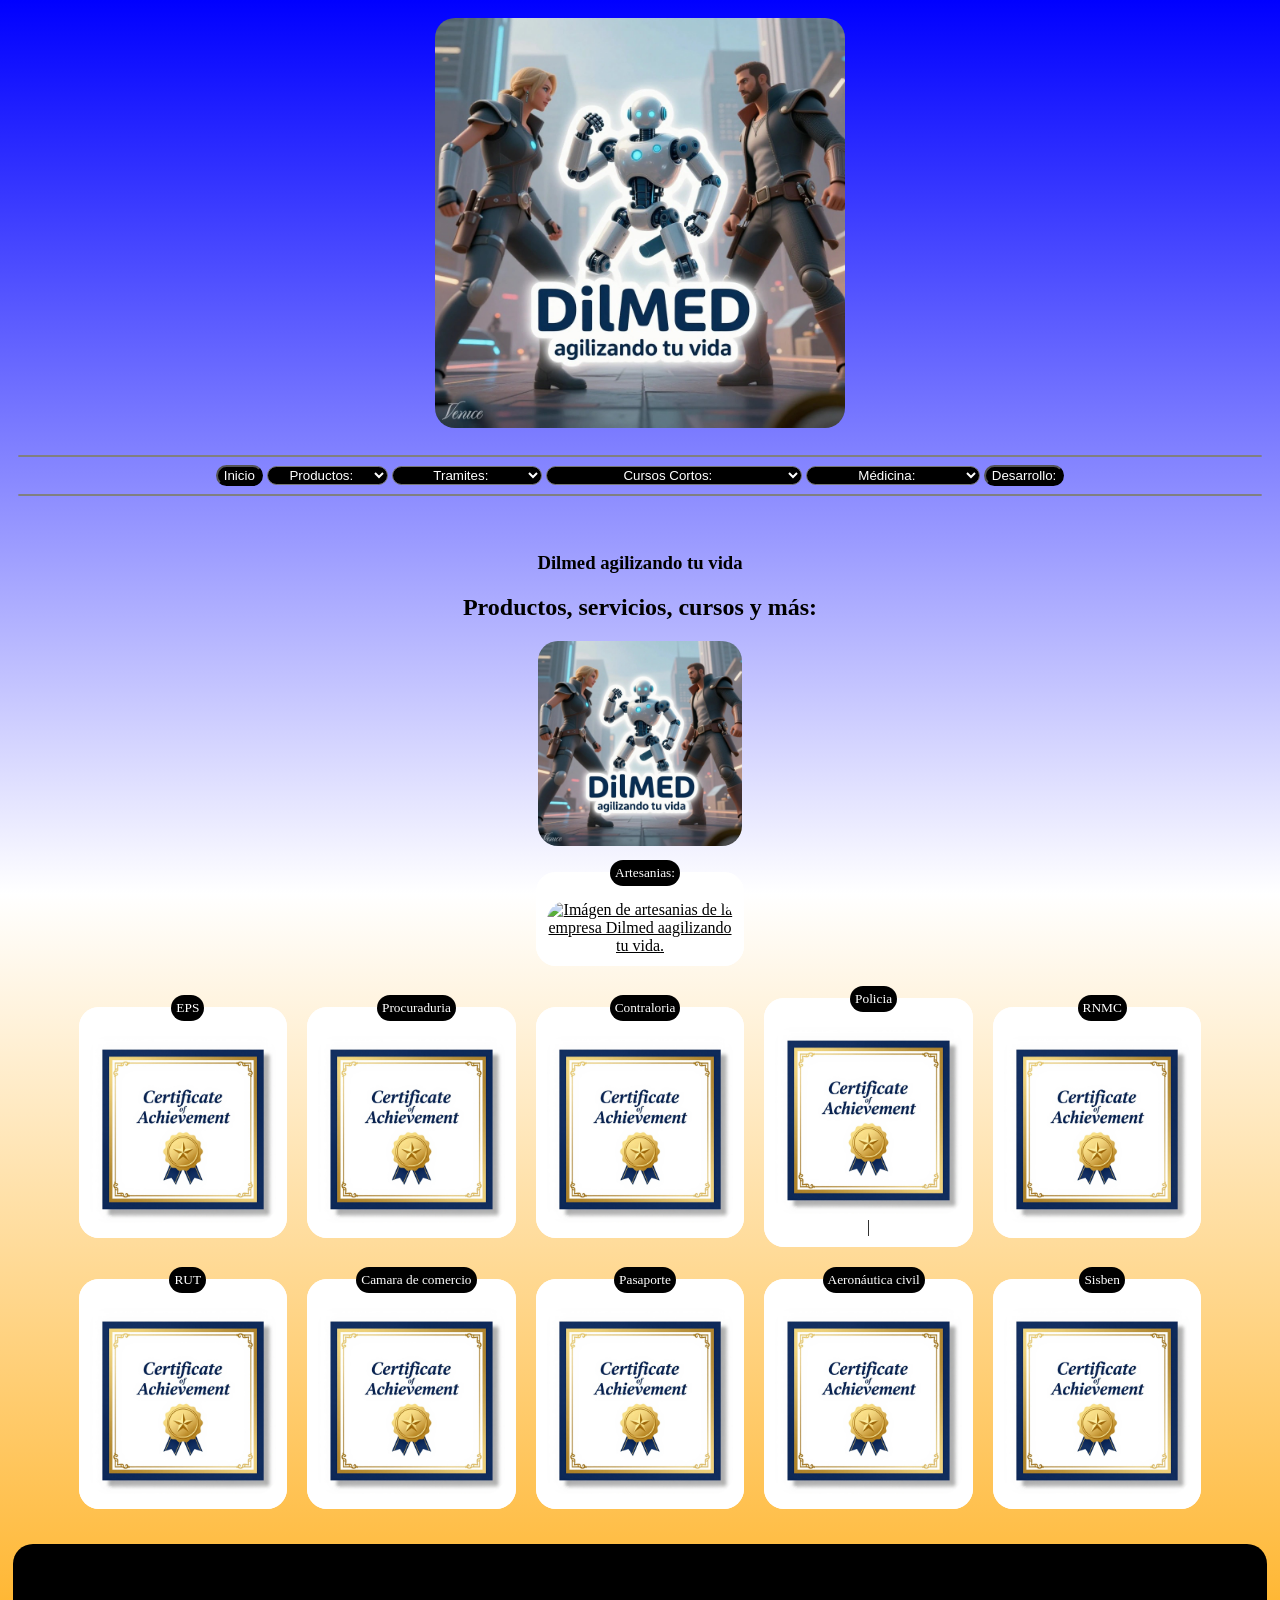
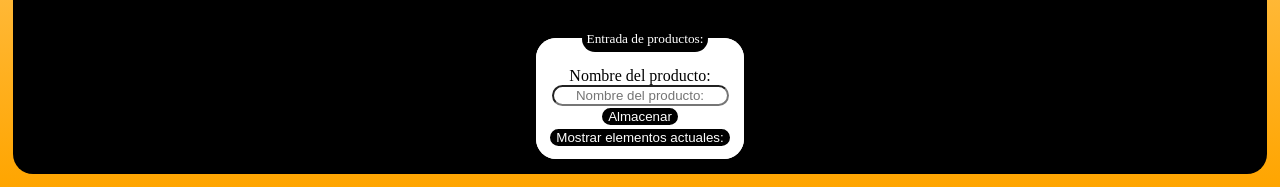
==== index.html @ 13117c2e "Update index.html Prueba de tilde médicina." ====
<!DOCTYPE html>
<html lang="es">
<head>
    <meta charset="UTF-8">
    <meta name="viewport" content="width=device-width, initial-scale=1.0"><!--Necesaria para sitio web responsive e3n celulares.-->    
    <title title="Dilmed agilizando tu vida">Internet GYG</title>
    <meta name="keywords" content="Estudios, medicina, prolearn, dilmed, Dilmed, agilizando, tu, vida, 720, sistema, humano, cécula, celula, animal, vegetal, salud, oms, desarrollo, web, jose, cano, fernando, cano, prolearn720, dilmedatv, dilmed agilziando tu vida">
    <meta name="author" content="José fernando cano®©">
    <meta name="description" content="Página web creada por josé fernando cano para la empresa Dilmed agilziando tu vida con el fin de realizar estudios de medicina, desarrollar actividades de estudio informáticas y lograr elaborar diferentes avances en la ciencia de la medicina.">
    <meta name="robots" content="index, follow">
    <meta name="generator" content="Visual estudio code 1.116.0 y la edición de código fuente de Github">
    <link rel="stylesheet" href="./Css.css">
    <script src="./Js.js"></script>
    <link rel="shortcut icon" href="./favicon.ico" type="image/x-icon">
    <meta http-equiv="Content-Security-Policy">
    <meta name="theme-color" content="aqua">
</head>
<body onload="salu()">
    <header>
        <div class="divprin">
            <div class="divsec">
                <a href="./Logo.jpg">
                    <img src="./Logo.jpg" alt="Logo principal de la empresa Dilmed agilziando tu vida.">
                </a>
            </div>
        </div>
    </header>

    <nav>
        <hr noshade="">
        <button type="button" class="butnav" onclick="buini()">Inicio</button>
        <select name="selpro" id="selpro">
            <option value="0">Productos:</option>
            <option value="1">Artesanias:</option>
            <option value="2">En construcci&oacute;n:</option>
            <option value="3">En construcci&oacute;n:</option>
            <option value="4">En construcci&oacute;n:</option>
            <option value="5">En construcci&oacute;n:</option>
            <option value="6">En construcci&oacute;n:</option>
            <option value="7">En construcci&oacute;n:</option>
            <option value="8">En construcci&oacute;n:</option>
            <option value="9">En construcci&oacute;n:</option>
            
        </select>

        <select name="selsert" id="sels" onchange="sws(this.value)">
            <option value="10">Tramites:</option>
            <option value="11">Eps:</option>
            <option value="12">Procuraduria:</option>
            <option value="13">Contraloria:</option>
            <option value="14">Policia:</option>
            <option value="15">Consulta RNMC:</option>
            <option value="16">Rut:</option>
            <option value="17">Camara de comercio:</option>
            <option value="18">Citas de pasaporte:</option>
            <option value="19">Tr&aacute;mites AC:</option>
            <option value="20">Sisben:</option>
            <option value="21" title="Declaraci&oacute;n de industria y comercio.">Industria y comercio:</option>
            <option value="22">En construcci&oacute;n:</option>
            <option value="23">En construcci&oacute;n:</option>
            <option value="24">En construcci&oacute;n:</option>
            <option value="25">En construcci&oacute;n:</option>
            <option value="26">En construcci&oacute;n:</option>
            <option value="27">En construcci&oacute;n:</option>
            <option value="28">En construcci&oacute;n:</option>
            <option value="29">En construcci&oacute;n:</option>
        </select>

        <select name="selcur" id="selcur">
            <option value="30">Cursos Cortos:</option>
            <option value="31" title="Manejo de herramientas ofim&aacute;ticas entre ellas, word, excel, correo electr&oacute;nico, paint, recortes, porwer point, navegador, compresor, calculadora, lector de libros, grabadora de audio, block de notas, trabajo con carpetas, navegadores.">B&aacute;sico de sistemas:</option>
            <option value="32">Pseudoc&oacute;digo:</option>
            <option value="33">Desarrollo web:</option>
            <option value="34" title="Se enseña a inscribirse en una red social, como aprovecharla, editarla, filtrarla, o organizarla para convertirla en una herramienta de trabajo.">Redes sociales:</option>
            <option value="35" title="Se ense&ntilde;a a crear contenido en un blog, en yotube, crear video para luego subirlos a p&aacute;ginas web donde puedan generar alg&uacute;n ingreso o posiblemente ofertar un producto o servicio.">Creador de contenidos:</option>
            <option value="36">Mantenimiento de equipos de computo:</option>
            <option value="37">En construcci&oacute;n:</option>
            <option value="38">En construcci&oacute;n:</option>
            <option value="39">En construcci&oacute;n:</option>
            <option value="40"></option>
            <option value="41"></option>
            <option value="42"></option>
            <option value="43"></option>
            <option value="44"></option>
            <option value="45"></option>
            <option value="46"></option>
            <option value="47"></option>
            <option value="48"></option>
            <option value="49"></option>
        </select>
        <select>
            <option value="50">Médicina:</option>
            <option value="51">Sistemas:</option>
            <option value="52">Especialidades:</option>
            <option value="53">Historias cl&iacute;nicas:</option>
            <option value="54">Medicamentos:</option>
            <option value="55">Enfermedades:</option>
            <option value="56">Estrategia de prevenci&oacute;n:</option>
            <option value="57">Tratamientos:</option>
            <option value="58">Diagn&oacute;stico:</option>
            <option value="59">Farmacia:</option>
            <option value="60">Laboratorios:</option>
            <option value="61">Equipos:</option>
            <option value="62">Insumos:</option>
            <option value="63">Contacto:</option>
            <option value="64">Nutrici&oacute;n:</option>
            <option value="65">Medicina natural:</option>
            <option value="66">En construcci&oacute;n:</option>
            <option value="67">En construcci&oacute;n:</option>
            <option value="68">En construcci&oacute;n:</option>
            <option value="69">Glosario:</option>
        </select>
        <button type="button" onclick="josecano()">Desarrollo:</button>
        <hr noshade="">
    </nav>

    <aside class="asil">

    </aside>

    <section>
        <main>
            <article>
                <h1>Dilmed agilizando tu vida</h1>
                <h2>Productos, servicios, cursos y m&aacute;s:</h2>
                    <div class="divprin">
                        <div class="divsec">
                            <article>
                                <a href="./Logo.png" onclick="pap()">
                                    <img src="./Logo.jpg" alt="Logo de Dilmed agilizando tu vida." style="width: 20%; border-radius: 20px;">
                                </a>
                            </article>
                        </div>
                    </div>
            </article>
        </main>
        
        
    <article>
        <div class="divprin">
            <div class="divsec">
                <fieldset>
                    <legend>Artesanias:</legend>
                    <a href="./Artesanias.jpg" target="_blanck" title="Enlace directo a la página de ventas de artesanias de la empresa Dilmed agilziando tu vida.">
                        <img src="./Artesanias.jpg" alt="Imágen de artesanias de la  empresa Dilmed aagilizando tu vida.">
                    </a>
                </fieldset>
            </div>
        </div>
    </article>
    <article>
        <div class="divprin">
            <div class="divsec">   
                <fieldset>
                    <legend>EPS</legend>
                    <a href="https://www.adres.gov.co/consulte-su-eps" target="_parent">
                        <img src="./certif.png" alt="Certificado de eps." class="imgcert">
                    </a>
                </fieldset>

                <fieldset>
                    <legend>Procuraduria</legend>
                    <a href="https://www.procuraduria.gov.co/Pages/Consulta-de-Antecedentes.aspx">
                        <img src="./certif.png" alt="Certificado de eps." class="imgcert">
                    </a>
                </fieldset>
                <fieldset>
                    <legend>Contraloria</legend>
                    <a href="./https://www.contraloria.gov.co/control-fiscal/responsabilidad-fiscal/certificado-de-antecedentes-fiscales">
                        <img src="./certif.png" alt="Certificado de procuraduria." class="imgcert">
                    </a>
                </fieldset>
            
                <fieldset>
                    <legend>Policia</legend>
                    <a href="./https://antecedentes.policia.gov.co:7005/WebJudicial/index.xhtml">
                        <img src="./certif.png" alt="Certificado de contraloria." class="imgcert">
                |   </a>
                </fieldset>
                <fieldset>
                    <legend>RNMC</legend>
                    <a href="./https://srvcnpc.policia.gov.co/PSC/frm_cnp_consulta.aspx">
                        <img src="./certif.png" alt="Certificado de consulta RNMC." class="imgcert">
                    </a>
                </fieldset>
            </div>
        </div>
    </article>
    <article>
        <div class="divprin">
            <div class="divsec">
                <fieldset>
                    <legend>RUT</legend>
                    <a href="./https://www.dian.gov.co/impuestos/RUT/Paginas/Servicios-y-Tramites.aspx">        
                        <img src="./certif.png" alt="Certificado de policia." class="imgcert">
                    </a>
                </fieldset>
                <fieldset>
                    <legend>Camara de comercio</legend>
                        <a href="./https://tramites.camaramedellin.com.co/">
                            <img src="./certif.png" alt="Certificado de ruth." class="imgcert">
                        </a>
                </fieldset>
                <fieldset>
                    <legend>Pasaporte</legend>
                        <a href="./https://sedeelectronica.antioquia.gov.co/publicaciones/227/pasaportes/">
                            <img src="./certif.png" alt="Certificado de cámara de comercio." class="imgcert">
                        </a>
                    </fieldset>

                <fieldset>
                    <legend>Aeron&aacute;utica civil</legend>
                        <a href="./<a href="./https://www.aerocivil.gov.co/proveedor_servicios/publicaciones/4298/tramites-en-linea/">
                            <img src="./certif.png" alt="Citas de pasaporte." class="imgcert">
                        </a>
                </fieldset>
                <fieldset>
                    <legend>Sisben</legend>
                        <a href="./https://www.sisben.gov.co/Paginas/landing.html">
                            <img src="./certif.png" alt="Tr&aacute;mites de la Aeron&aacute;utica civil." class="imgcert">
                        </a>
                </fieldset>   
            </div>
        </div>
    </article>
    <article>
        <div class="divprin">
            <div class="divsec">
                
            </div>
        </div>
    </article>
    </section>

    <aside class="asir">

    </aside>

    <footer>
        <div class="divprin">
            <article>
                <h2>Deseas hacer operaciones adicionales en construcci&oacute;n:</h2>
                <form action="guard.php">
                    <div class="divprin">
                        <div class="divsec">
                            <fieldset>
                                <legend>Entrada de productos:</legend>
                                <label for="nombpro">Nombre del producto:</label>
                                <input type="text" id="nombpro" placeholder="Nombre del producto:" title="Por favor ingrese el nombre del producto:" accesskey="a">
                                <button type="button" onclick="aña()">Almacenar</button>
                                <button type="button" onclick="me()">Mostrar elementos actuales:</button>
                            </fieldset>
                        </div>
                        <div class="divsec"></div>
                        <div class="divsec"></div>
                    </div>
                </form>
                <!--<button type="button" onclick="ingarr()">Ingresar elemento:</button>-->
            </article>
        </div>
    </footer>
</body>
</html>
---- Css.css ----
*{
    border-radius: 20px;
    height: auto;
    width: auto;
    color: black;
    text-align: center;
    align-items: center;
    align-content: center;
    justify-content: center;
}
body{
    background: linear-gradient(blue, white, orange);
    color: black;
}
header, nav, section, aside, footer{
    margin: 5px;
    padding: 5px;
    img{
        width: 40%;
        height: 40%;
    }
}
button, select, option, button{
    background-color: black;
    color: white;
}
.divsec{
    position: relative;
    display: flex;
    fieldset{
        width: 15%;
    }
}

footer{
    background-color: black;
    button{
        border: solid, white, 2px;
        background-color: black;
        color: white;
    }
}
fieldset{
    color: black;
    border: 1px white solid;
    margin: 10px;
    padding: 10px;
    background-color: white;
    legend{
        border-radius: 20px;
        background-color: black;
        color: white;
        margin: 5px;
        padding: 5px;
    }
}
legend{
    color: black;
    font-size: smaller;
}
.imgcert{
    width: 100%;
}
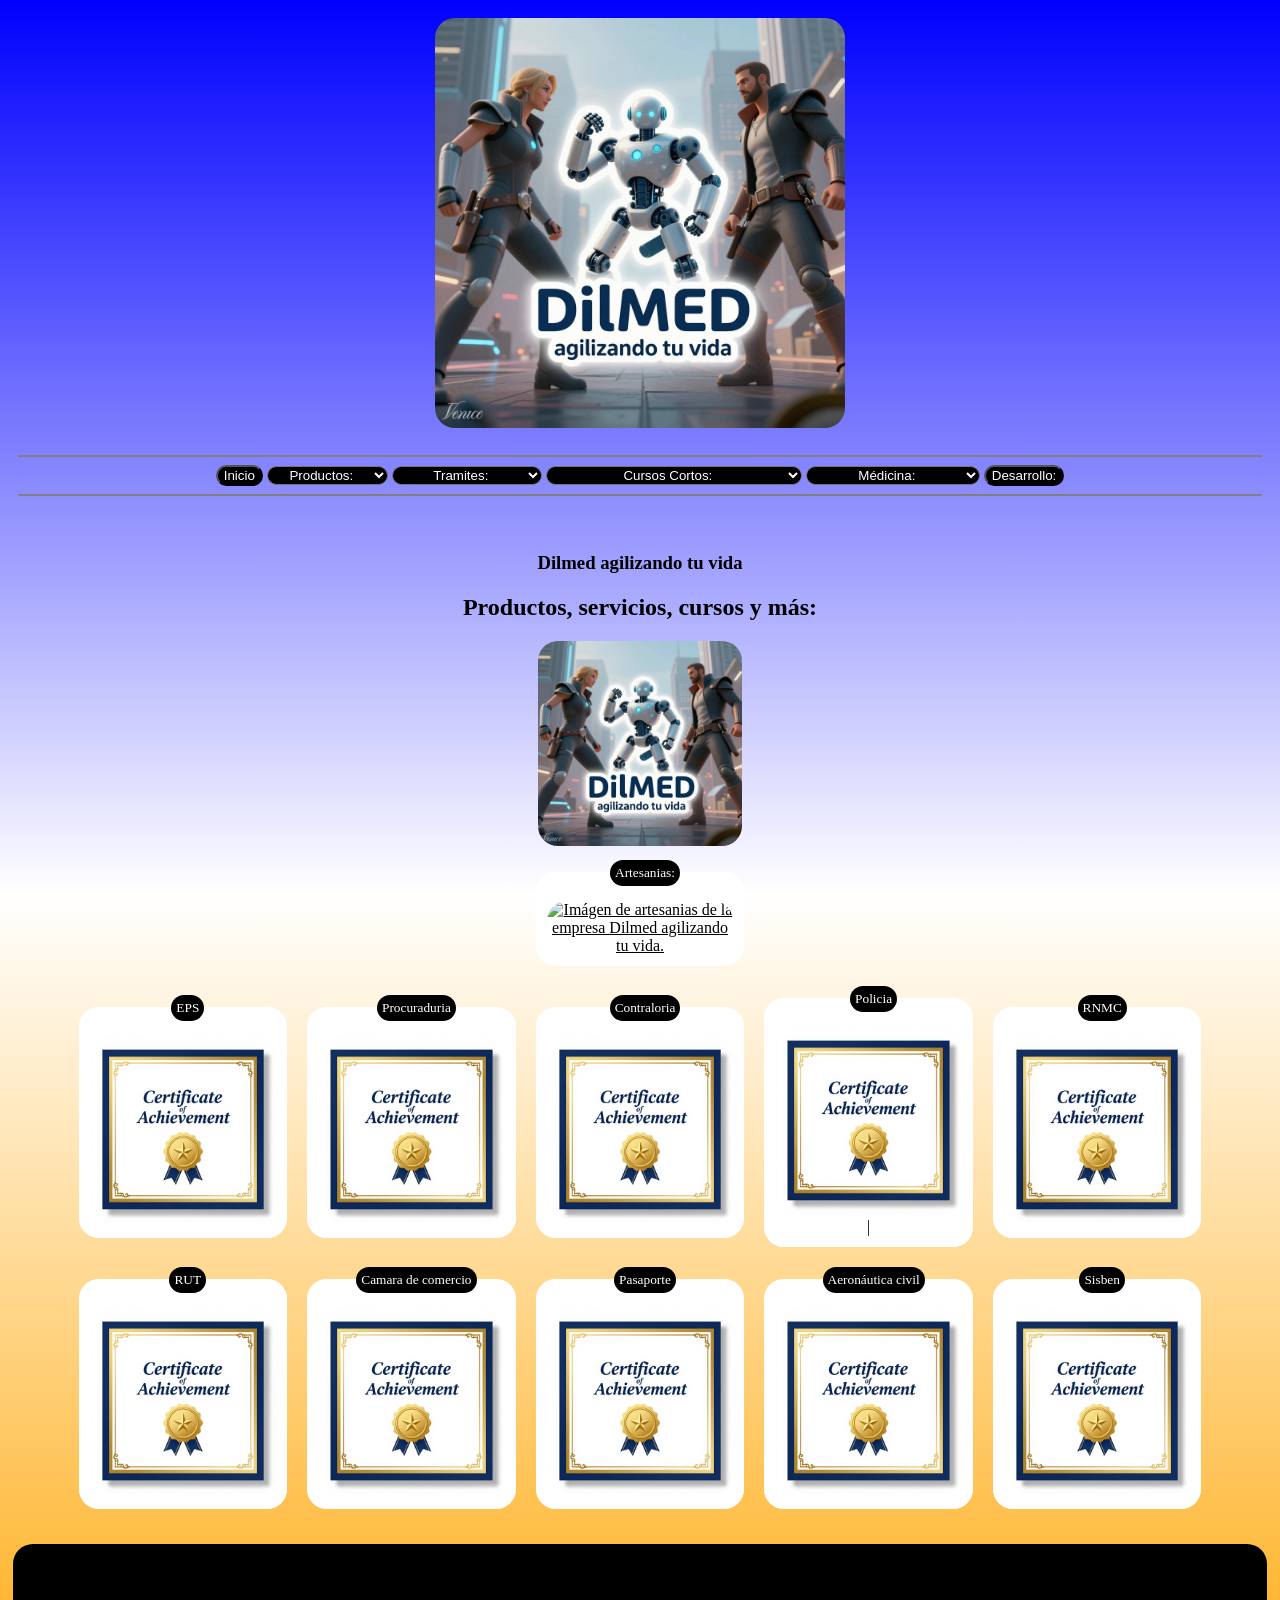
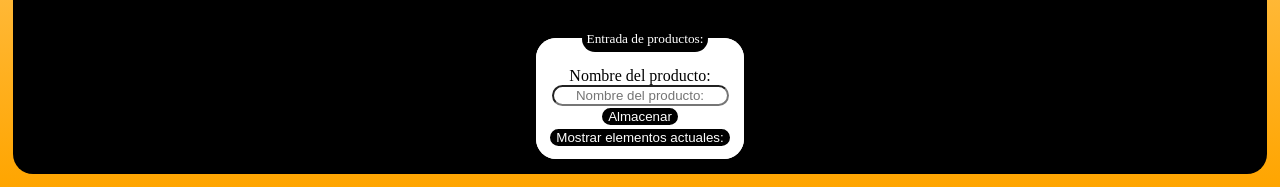
==== commit f67dc3af: "Update index.html actualizacion" ====
--- a/index.html
+++ b/index.html
@@ -141,8 +141,8 @@
             <div class="divsec">
                 <fieldset>
                     <legend>Artesanias:</legend>
-                    <a href="./Artesanias.jpg" target="_blanck" title="Enlace directo a la página de ventas de artesanias de la empresa Dilmed agilziando tu vida.">
-                        <img src="./Artesanias.jpg" alt="Imágen de artesanias de la  empresa Dilmed aagilizando tu vida.">
+                    <a href="./macrame1.png" target="_blanck" title="Enlace directo a la página de ventas de artesanias de la empresa Dilmed agilizando tu vida.">
+                        <img src="./macrame1.png" alt="Imágen de artesanias de la  empresa Dilmed agilizando tu vida.">
                     </a>
                 </fieldset>
             </div>
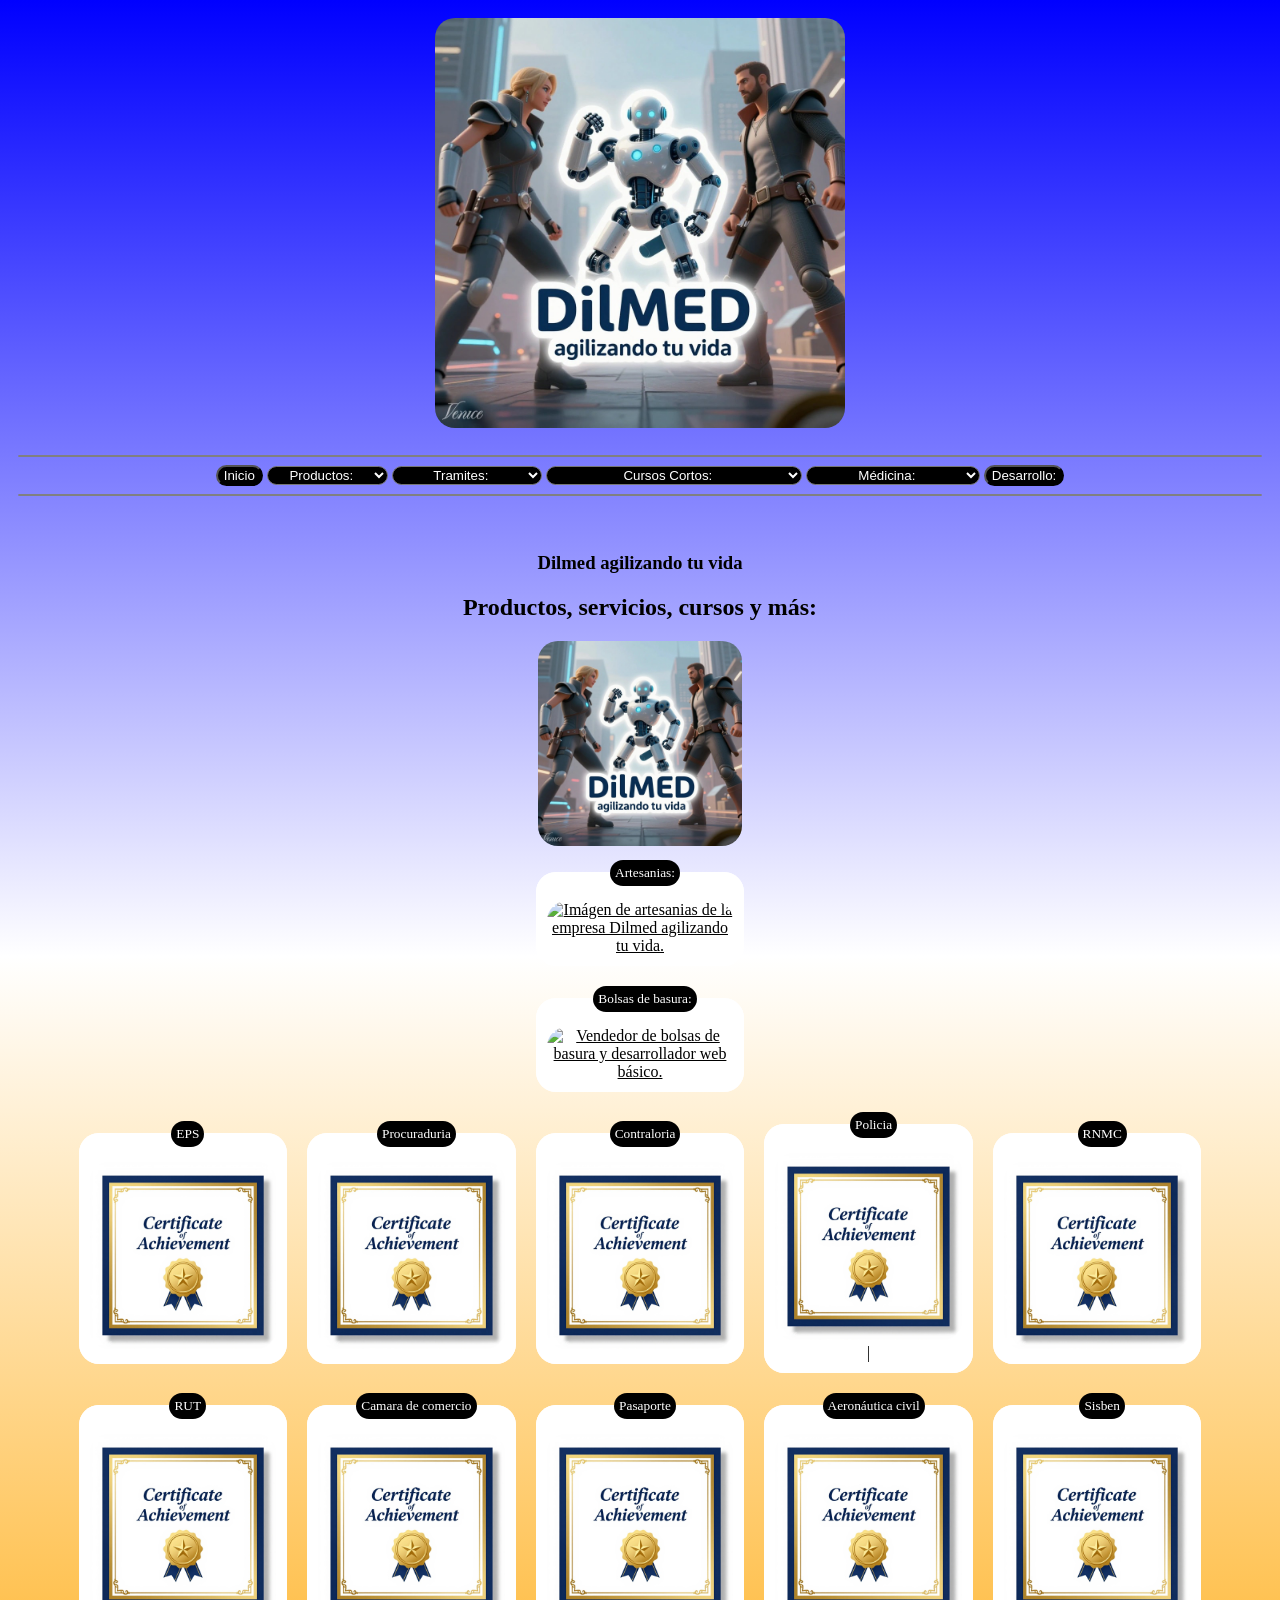
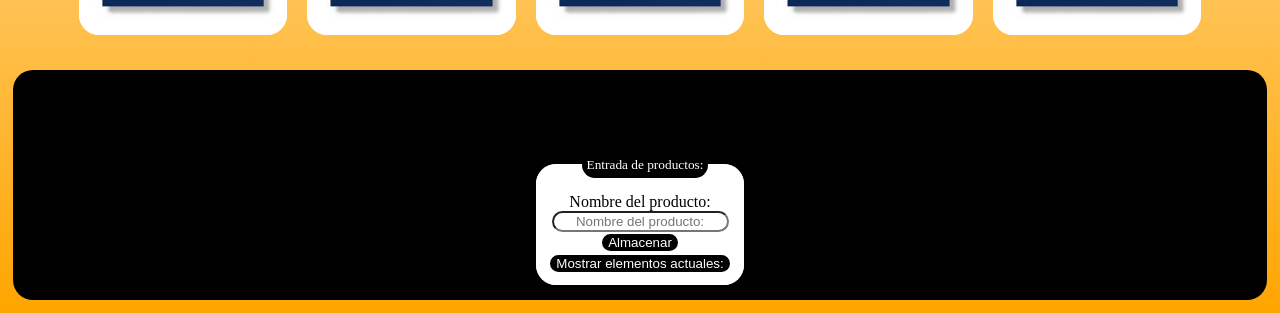
==== commit 71bb43ed: "Venta de bolsas de basura jose cano Separación de residuos solidos: plástico carton vidrio metal" ====
--- a/index.html
+++ b/index.html
@@ -146,6 +146,14 @@
                     </a>
                 </fieldset>
             </div>
+            <div class="divsec">
+                <fieldset>
+                    <legend>Bolsas de basura:</legend>
+                    <a href="./jose.png target="_blanck" title="Enlace directo a la página de ventas de bolsas de basura de la empresa Dilmed agilizando tu vida.">
+                        <img src="./jose.png" alt="Vendedor de bolsas de basura y desarrollador web b&aacute;sico.">
+                    </a>
+                </fieldset>
+            </div>
         </div>
     </article>
     <article>
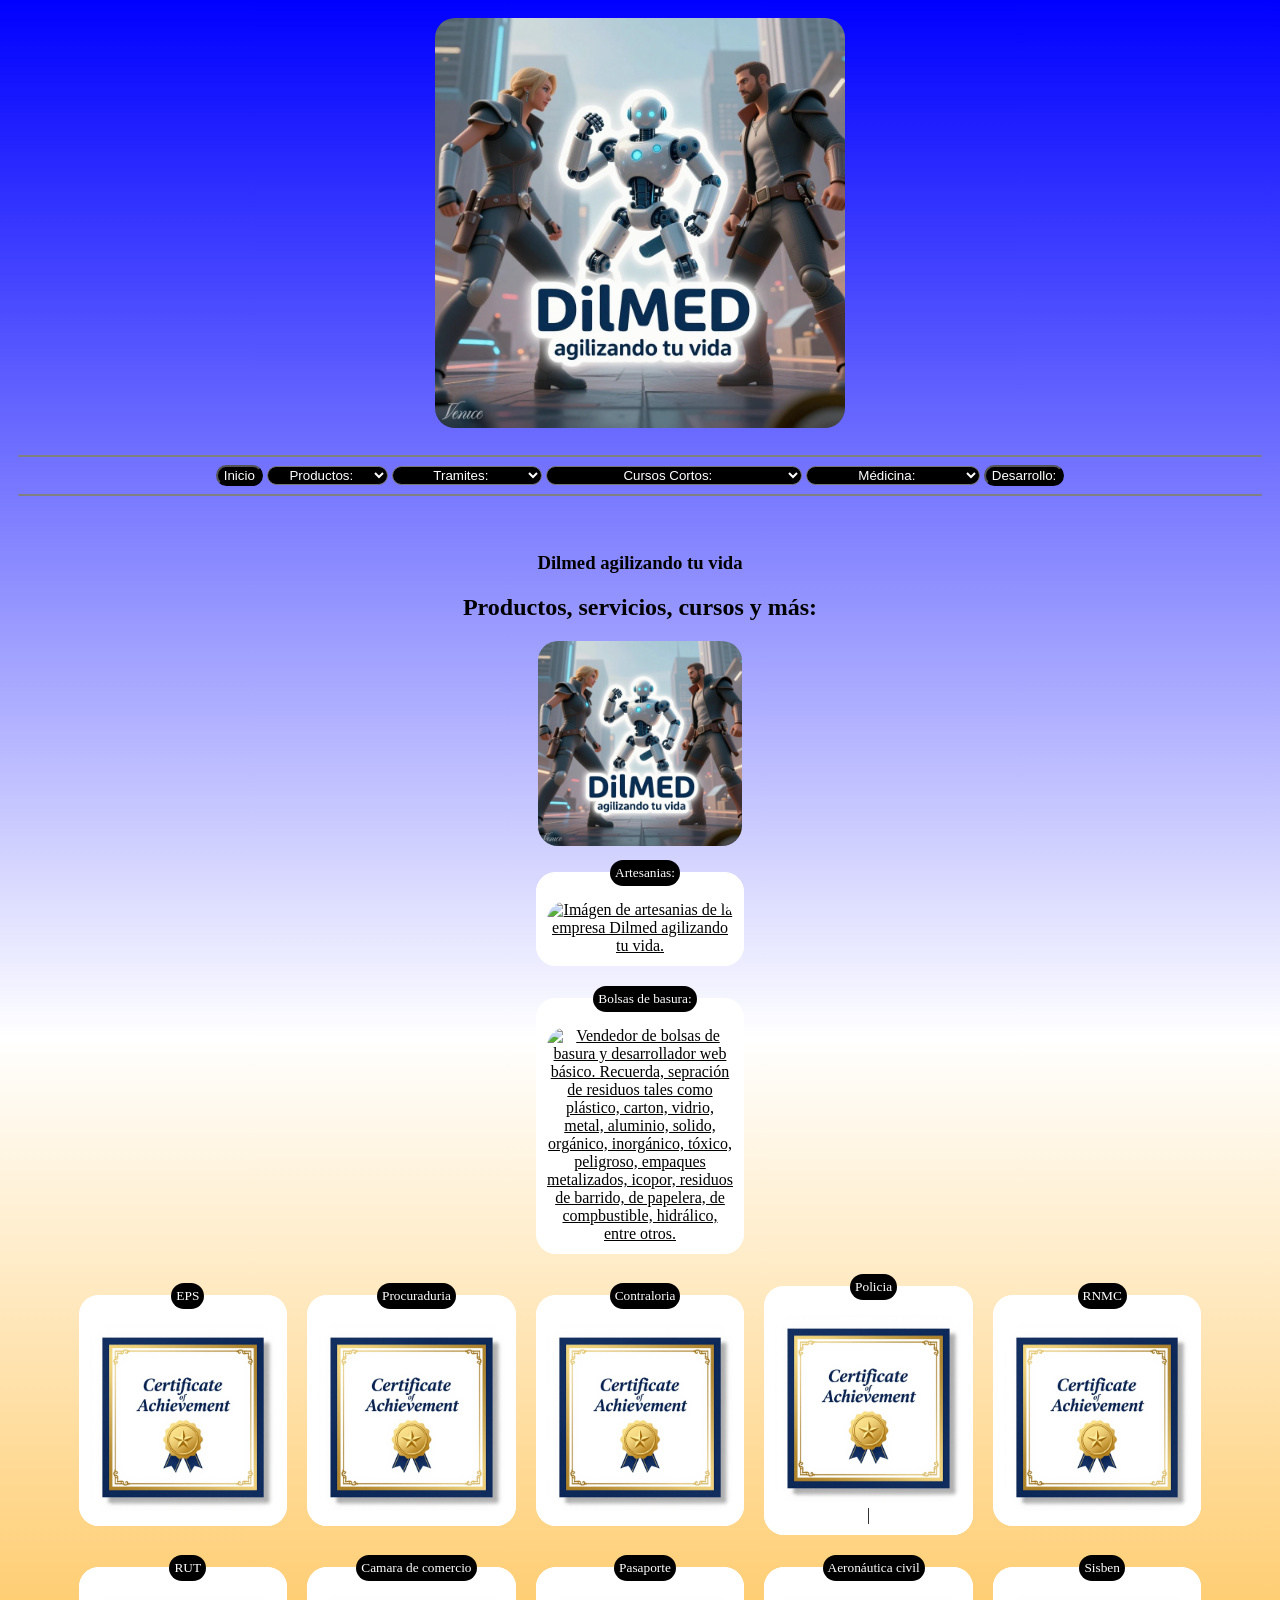
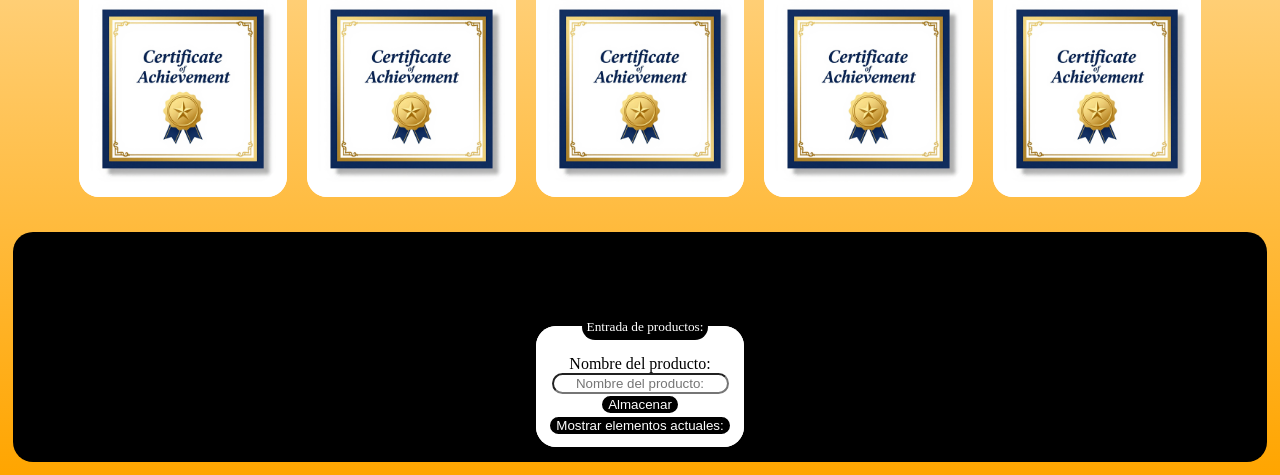
==== commit faec80bc: "Ventas de residuos sólidos para cuidado ecosistema y medio ambiente. Se explica a la gente en teoria" ====
--- a/index.html
+++ b/index.html
@@ -150,7 +150,7 @@
                 <fieldset>
                     <legend>Bolsas de basura:</legend>
                     <a href="./jose.png target="_blanck" title="Enlace directo a la página de ventas de bolsas de basura de la empresa Dilmed agilizando tu vida.">
-                        <img src="./jose.png" alt="Vendedor de bolsas de basura y desarrollador web b&aacute;sico.">
+                        <img src="./jose.png" alt="Vendedor de bolsas de basura y desarrollador web b&aacute;sico. Recuerda, sepraci&oacute;n de residuos tales como pl&aacute;stico, carton, vidrio, metal, aluminio, solido, org&aacute;nico, inorg&aacute;nico, t&oacute;xico, peligroso, empaques metalizados, icopor, residuos de barrido, de papelera, de compbustible, hidr&aacute;lico, entre otros.">
                     </a>
                 </fieldset>
             </div>
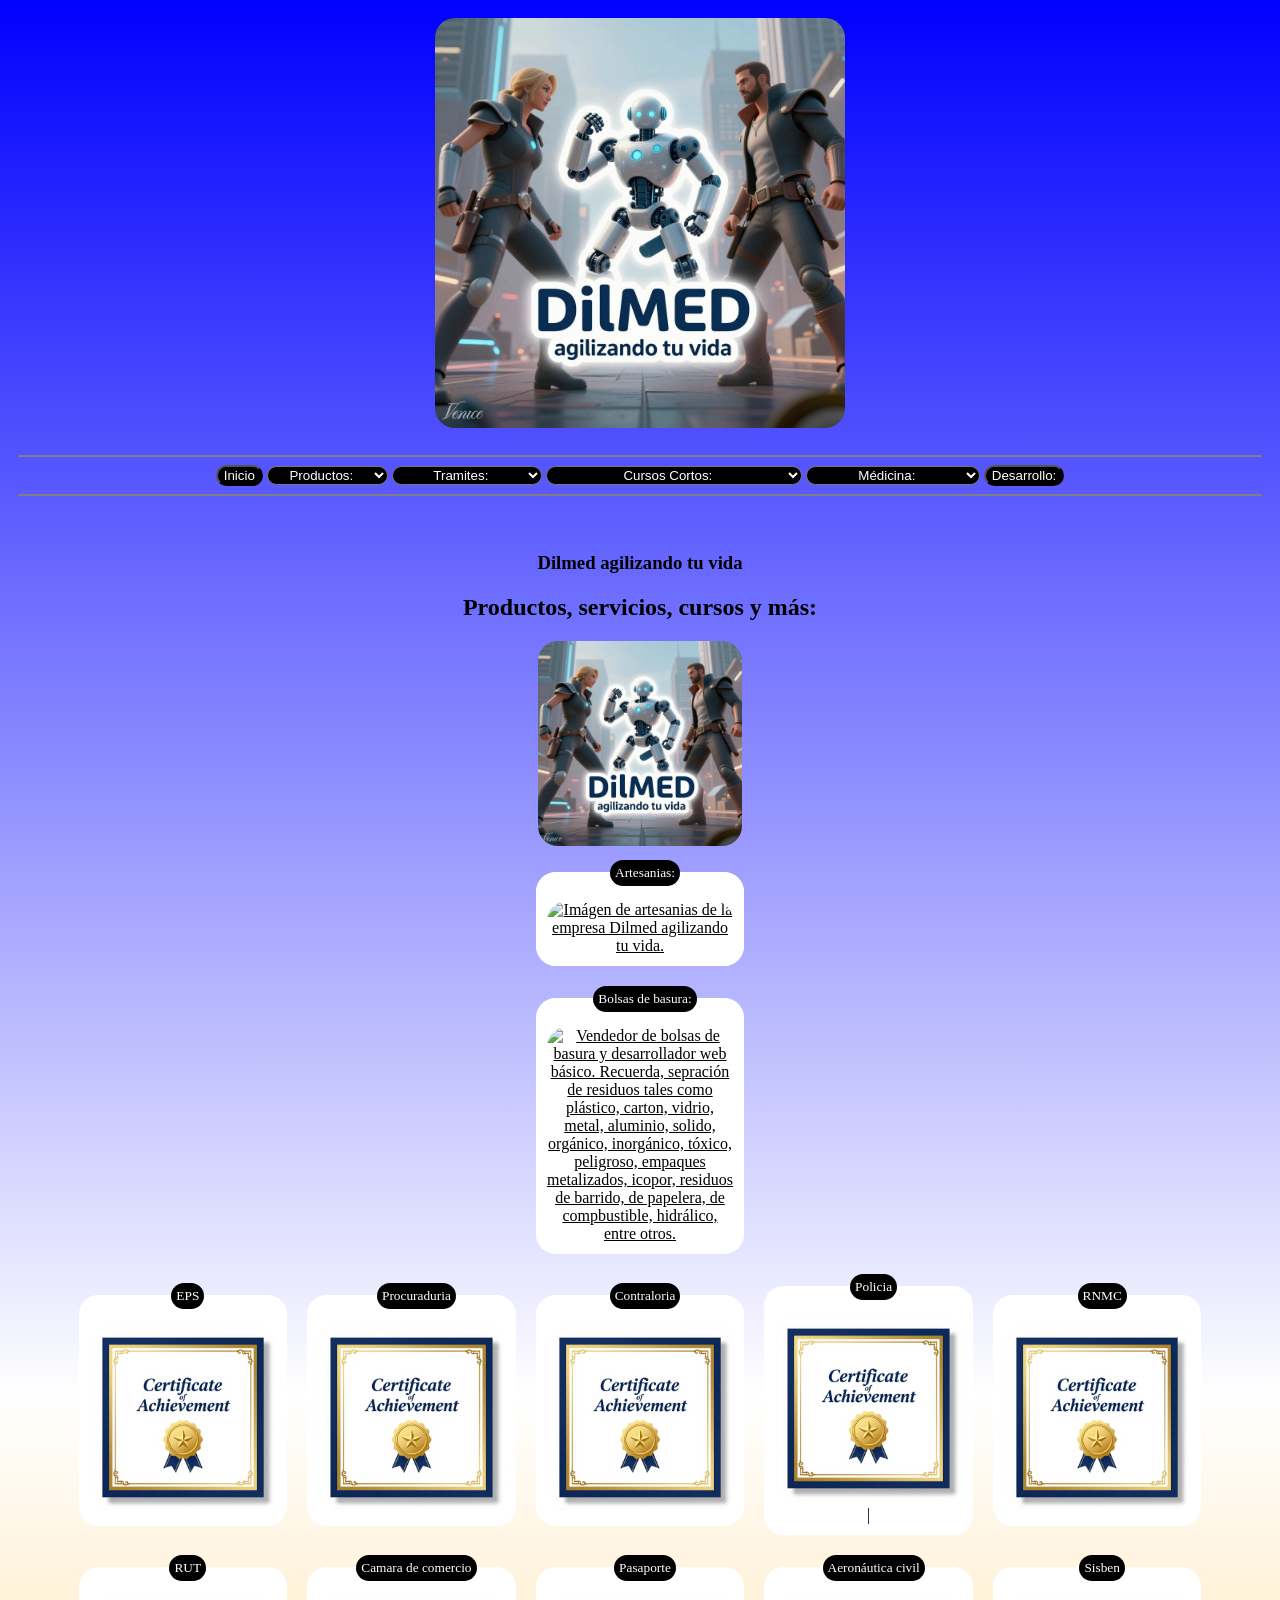
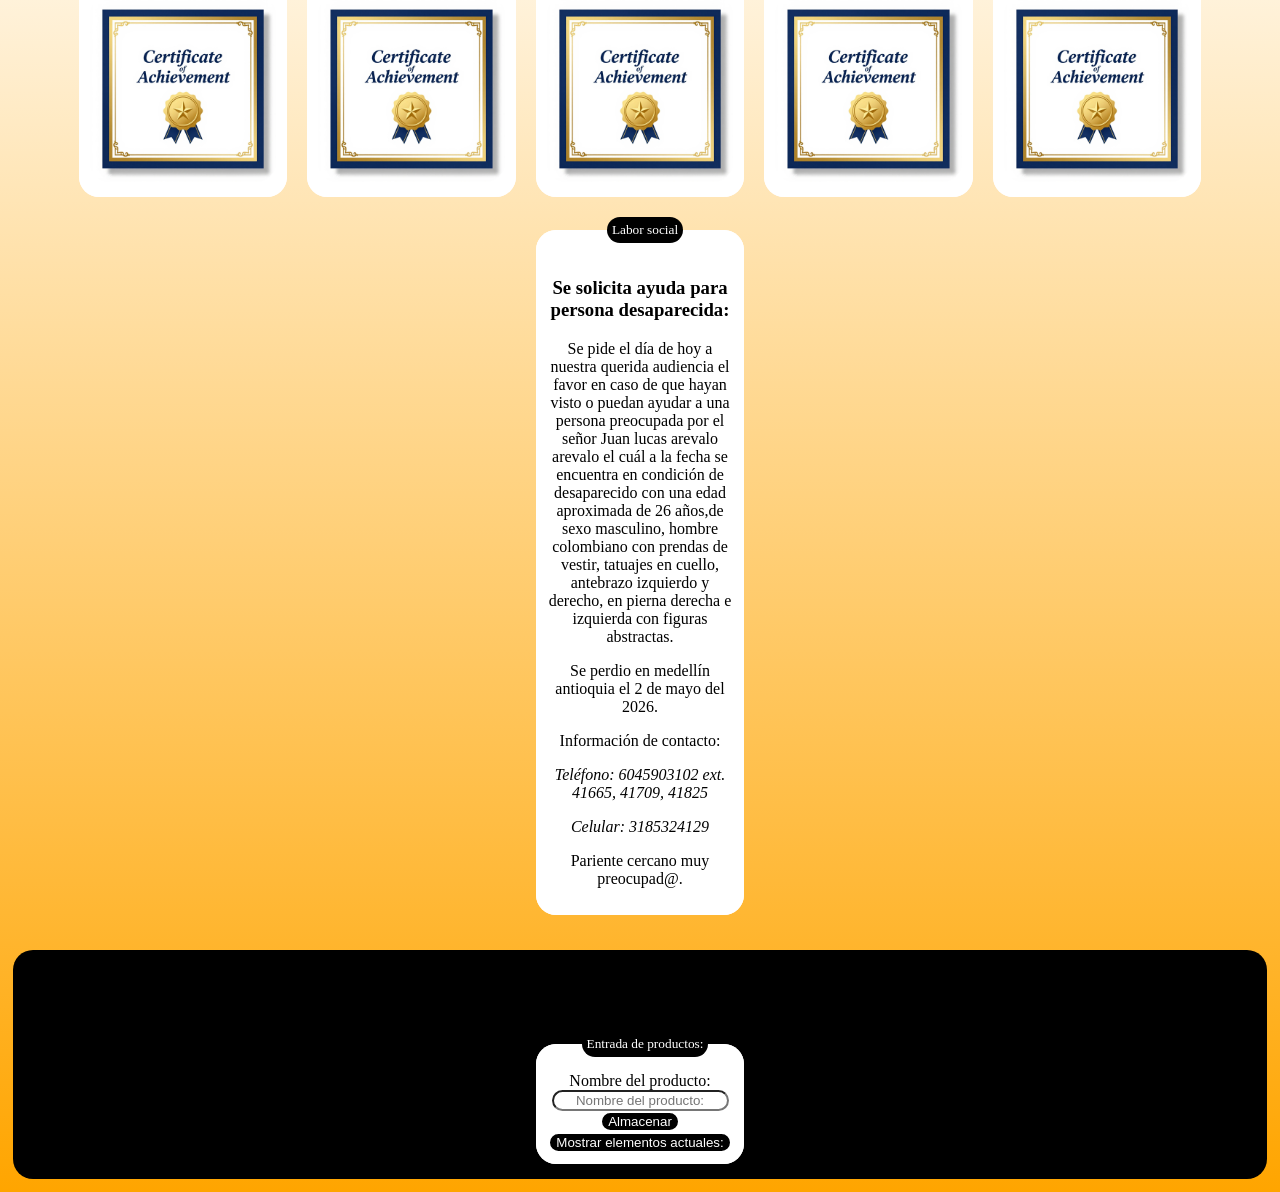
==== commit 1a5e4c7b: "Update index.html Se ingresa información de labor social con el fin de ayudar a localizar a una pers" ====
--- a/index.html
+++ b/index.html
@@ -234,7 +234,20 @@
     <article>
         <div class="divprin">
             <div class="divsec">
-                
+                <fieldset>
+                    <legend>Labor social</legend>
+                    <article>
+                        <h3>Se solicita ayuda para persona desaparecida:</h3>
+                        <p>Se pide el d&iacute;a de hoy a nuestra querida audiencia el favor en caso de que hayan visto o puedan ayudar a una persona preocupada por el señor Juan lucas arevalo arevalo el cuál a la fecha se encuentra en condición de desaparecido con una edad aproximada de 26 a&ntilde;os,de sexo masculino, hombre colombiano con prendas de vestir, tatuajes en cuello, antebrazo izquierdo y derecho, en pierna derecha e izquierda con figuras abstractas.</p>
+                        <p>Se perdio en medellín antioquia el 2 de mayo del 2026.</p>
+                        <label>Información de contacto:</label>
+                        <p><em>Teléfono: 6045903102 ext. 41665, 41709, 41825</em></p>
+                        <p><em>Celular: 3185324129</em></p>
+                        <p>Pariente cercano muy preocupad@.</p>
+                        
+                    </article>
+                    
+                </fieldset>
             </div>
         </div>
     </article>
